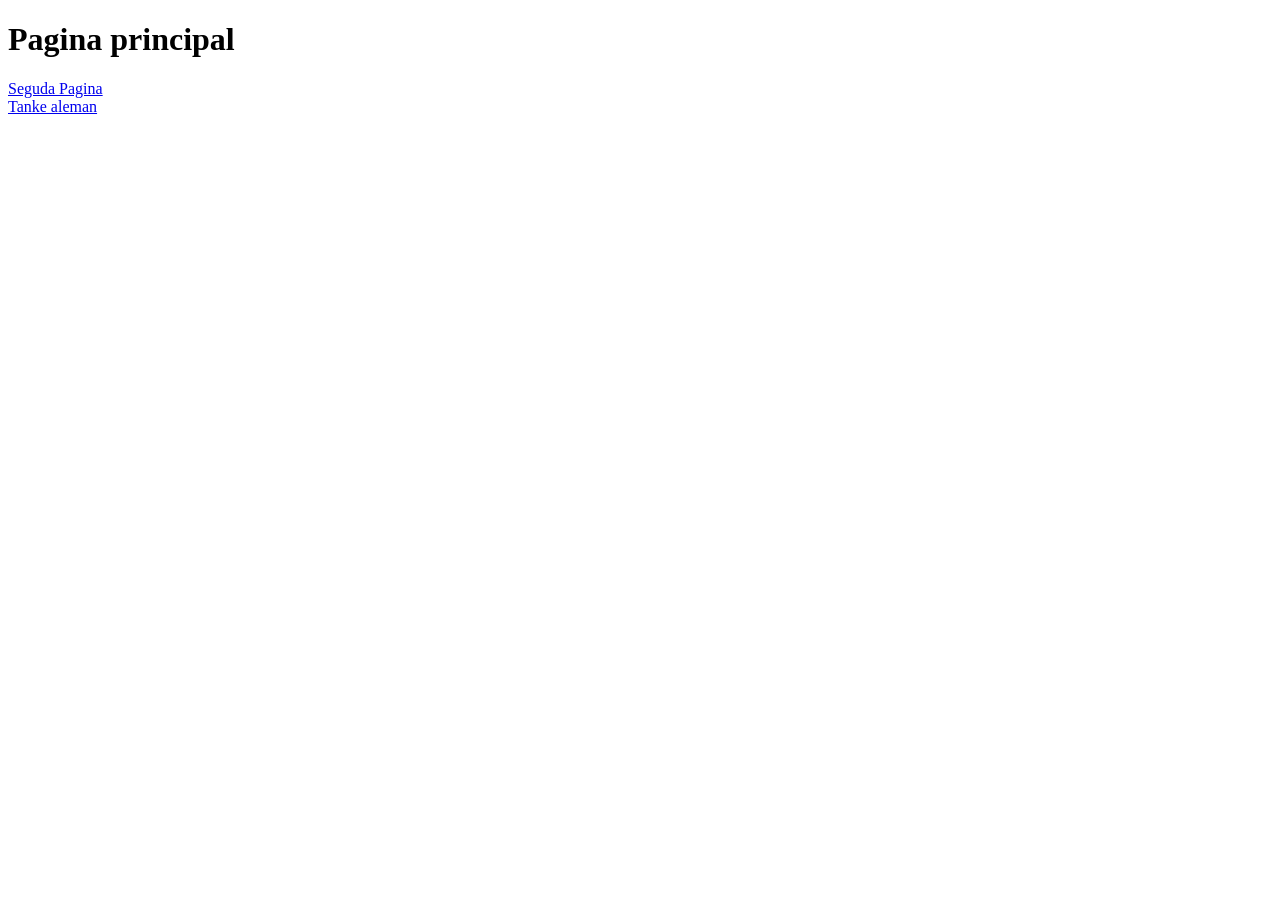
==== index.html @ 34a08026 "Practica de html" ====
<!DOCTYPE html>
<html="es">
<head>
    <title>Pagina principal</title>
</head>
<body>
    <h1>
        Pagina principal
    </h1>
    <a href="Form.html">Seguda Pagina</a>
    <br>
    <a href="C:\Users\Administrator\Documents\Trabajo\.Practica\tanke aleman\tanke aleman.html">Tanke aleman</a>

</body>
</html>
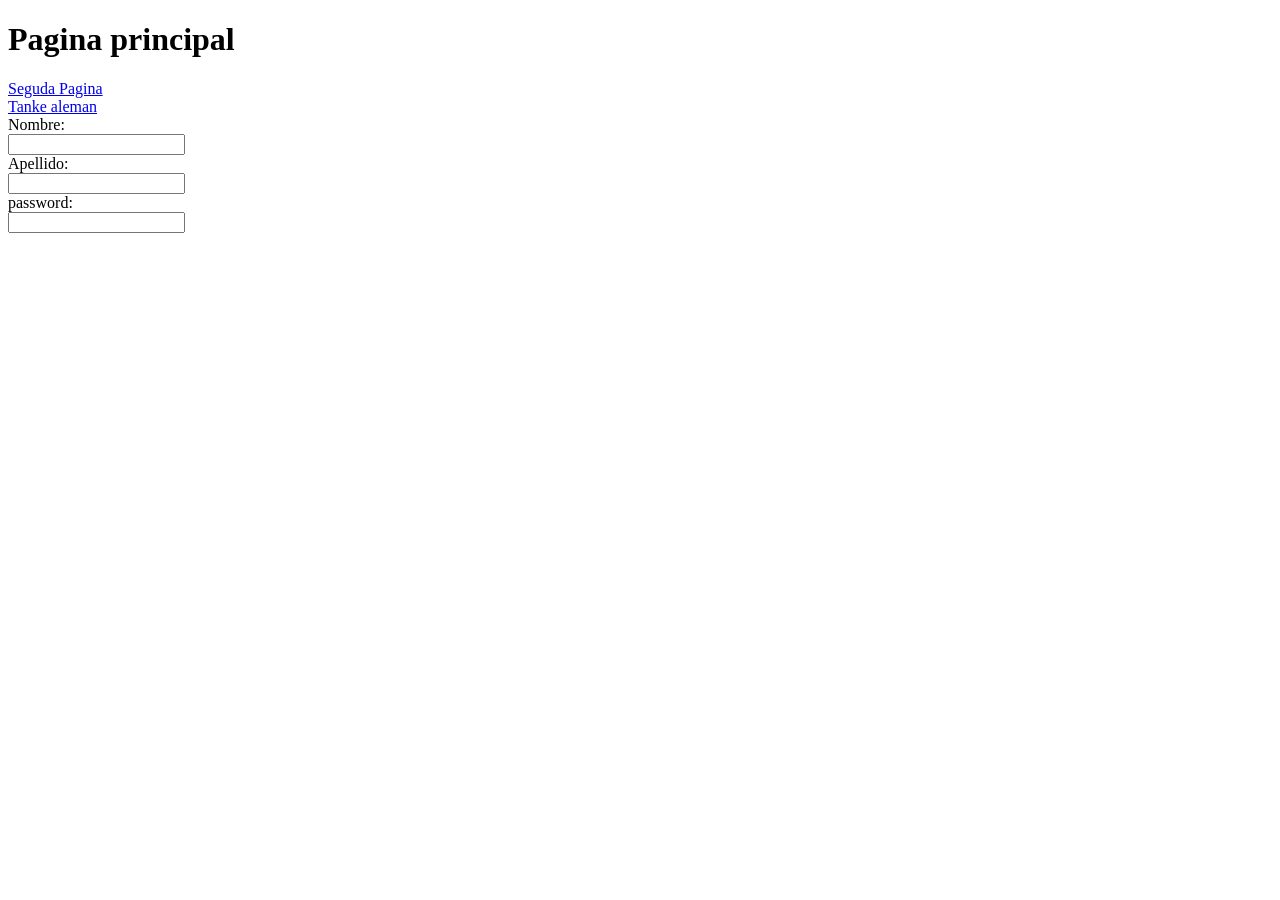
==== commit 1e10dcae: "guardado" ====
--- a/index.html
+++ b/index.html
@@ -9,7 +9,14 @@
     </h1>
     <a href="Form.html">Seguda Pagina</a>
     <br>
-    <a href="C:\Users\Administrator\Documents\Trabajo\.Practica\tanke aleman\tanke aleman.html">Tanke aleman</a>
-
+    <a href="tanke alemanes\tanke aleman.html">Tanke aleman</a>
+    <form action="">
+        Nombre: <br>
+        <input type="text" name="nombre"><br>
+        Apellido: <br>
+        <input type="text" name="apellido"><br>
+        password:<br>
+        <input type="password" name="psw">
+    </form>
 </body>
 </html>
